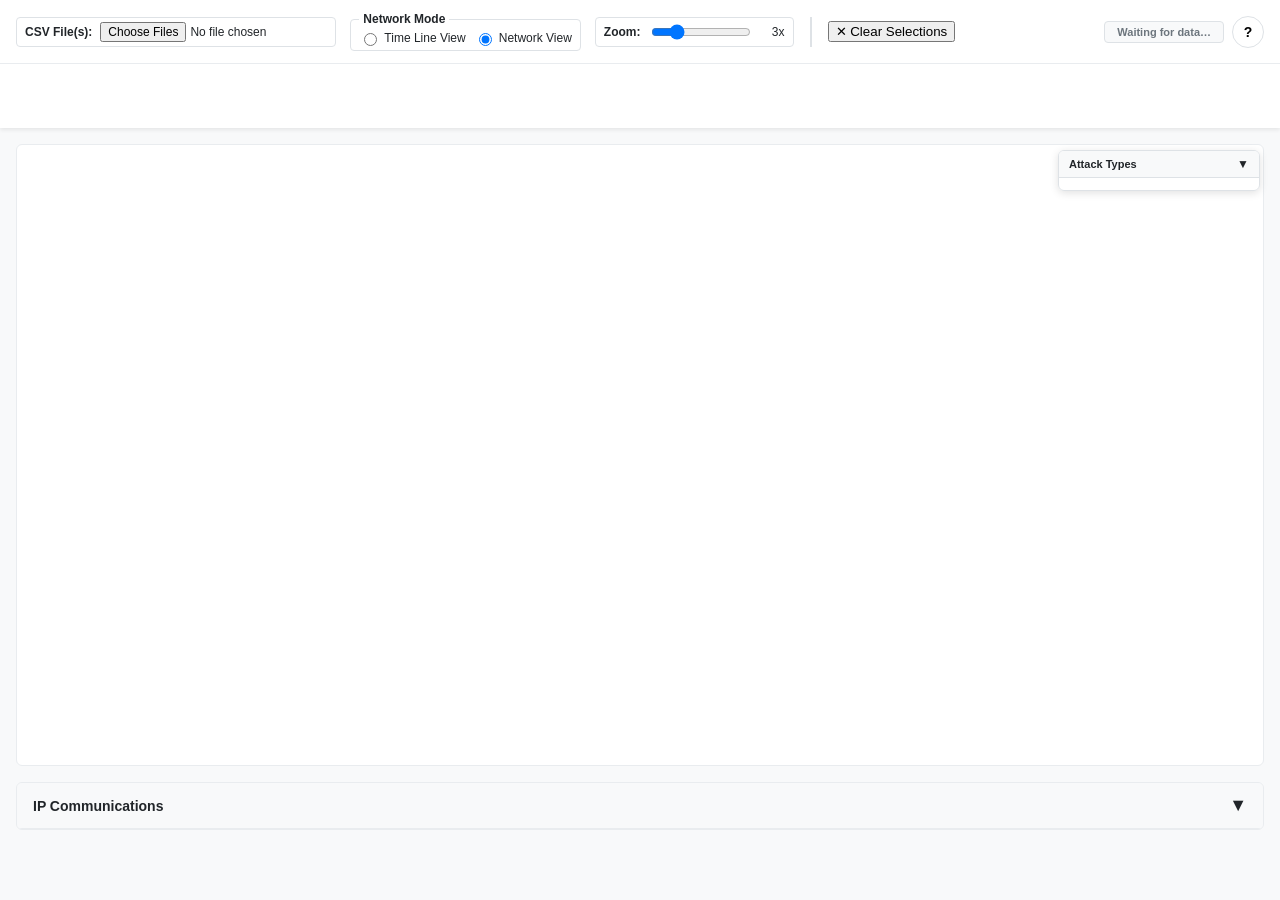
==== attack-network.html @ 60aa4a27 "S-curve hover arcs, remove box selection, compact UI - Replace arc-to-destination hover with S-curve" ====
<!DOCTYPE html>
<html lang="en">
<head>
  <meta charset="UTF-8" />
  <meta name="viewport" content="width=device-width, initial-scale=1.0" />
  <title>Network TimeArcs</title>
  <script src="https://d3js.org/d3.v7.min.js"></script>
  <link rel="stylesheet" href="shared.css">
  <link rel="stylesheet" href="attack-network.css">
  <link rel="preconnect" href="https://d3js.org" />
  <link rel="dns-prefetch" href="https://d3js.org" />
</head>
<body>
  <div class="sticky-header">
    <div class="secondary-controls">
      <div style="display:flex; align-items:center; gap:8px; padding:4px 8px; border:1px solid #dee2e6; border-radius:4px;">
        <label for="fileInput" style="font-size:12px; font-weight:600; white-space:nowrap;">CSV File(s):</label>
        <input id="fileInput" type="file" accept=".csv" multiple style="font-size:12px; cursor:pointer;" />
      </div>
      <fieldset style="border:1px solid #dee2e6; padding:4px 8px; border-radius:4px; display:flex; gap:8px; align-items:center;">
        <legend style="font-size:12px; padding:0 4px; font-weight:600;">Network Mode</legend>
        <label style="display:flex; align-items:center; gap:4px; font-size:12px; cursor:pointer;">
          <input type="radio" name="labelMode" value="timearcs" id="labelModeTimearcs">
          <span>Time Line View</span>
        </label>
        <label style="display:flex; align-items:center; gap:4px; font-size:12px; cursor:pointer;">
          <input type="radio" name="labelMode" value="force_layout" id="labelModeForceLayout" checked>
          <span>Network View</span>
        </label>
      </fieldset>
      <div style="display:flex; align-items:center; gap:8px; padding:4px 8px; border:1px solid #dee2e6; border-radius:4px;">
        <label for="compressionSlider" style="font-size:12px; font-weight:600; white-space:nowrap;">Zoom:</label>
        <input type="range" id="compressionSlider" min="1" max="10" step="0.5" value="3" style="width:100px; cursor:pointer;" />
        <span id="compressionValue" style="font-size:12px; min-width:24px; text-align:right;">3x</span>
      </div>
      <div id="bifocalRegionIndicator" style="display:none; font-size:11px; padding:4px 8px; background:#e7f3ff; border:1px solid #74c0fc; border-radius:4px; font-weight:600; color:#1971c2;">
        <span id="bifocalRegionText">Focus: 35% - 65%</span>
      </div>
      <div style="border-left: 2px solid #dee2e6; height: 30px; margin: 0 4px;"></div>
      <button id="clearBrush" class="cp-btn" title="Clear all selections">
        <span>✕ Clear Selections</span>
      </button>
      <div id="componentInfo" style="display:none; font-size:11px; padding:4px 8px; background:#e7f5ff; border:1px solid #74c0fc; border-radius:4px; margin-left:8px;">
        <span style="font-weight:600;">Components:</span>
        <span id="componentCount">0</span>
        <span style="opacity:0.7; margin-left:4px;">(<span id="componentIPCount">0</span> IPs)</span>
      </div>
      <div style="margin-left:auto; display:flex; align-items:center; gap:8px;">
        <div id="loadingProgress" style="display:none; width:200px; padding:4px 12px; border:1px solid #dee2e6; border-radius:4px; background:#fff;">
          <div style="font-size:10px; font-weight:600; margin-bottom:4px; color:#495057;">
            <span id="progressText">Loading...</span>
          </div>
          <div style="width:100%; height:6px; background:#e9ecef; border-radius:3px; overflow:hidden;">
            <div id="progressBar" style="width:0%; height:100%; background:#007bff; transition:width 0.2s;"></div>
          </div>
        </div>
        <div id="status" style="padding:4px 12px; border:1px solid #dee2e6; border-radius:4px; background:#f8f9fa; font-size:11px; font-weight:600; white-space:nowrap; overflow:hidden; text-overflow:ellipsis;">Waiting for data…</div>
        <button id="helpBtn" style="width:32px; height:32px; border-radius:50%; border:1px solid #dee2e6; background:#fff; cursor:help; font-size:14px; font-weight:600; transition: all 0.2s; display:flex; align-items:center; justify-content:center; padding:0;" title="⌨️ Arrow keys: move/resize focus region&#10;🖱️ Click &amp; drag: select arcs&#10;📊 Label Mode: toggle attack types&#10;📈 Compression: adjust magnification">
          ?
        </button>
      </div>
    </div>
    <svg id="axis-top"></svg>
    <svg id="bifocal-bar" width="1200" height="28" style="display:block;"></svg>
  </div>
  <main>
    <div id="chart-container">
      <svg id="chart" width="1200" height="600" aria-label="TimeArcs chart"></svg>
    </div>

    <!-- IP Communications Panel -->
    <div id="ip-communications-panel" style="margin-top: 16px; background: #fff; border: 1px solid #e9ecef; border-radius: 6px; overflow: hidden;">
      <div id="ip-comm-header" style="padding: 12px 16px; background: #f8f9fa; border-bottom: 1px solid #e9ecef; cursor: pointer; display: flex; justify-content: space-between; align-items: center;">
        <span style="font-weight: 600; font-size: 14px;">IP Communications</span>
        <div style="display: flex; align-items: center; gap: 8px;">
          <!-- <button id="exportIPList" style="padding: 4px 10px; border: 1px solid #dee2e6; border-radius: 4px; background: #007bff; color: #fff; cursor: pointer; font-size: 11px; font-weight: 600;" title="Export IP list to file">
            ⬇ Export List
          </button> -->
          <span id="ip-comm-toggle" style="font-size: 18px; transition: transform 0.2s;">▼</span>
        </div>
      </div>
      <div id="ip-comm-content" style="display: none; max-height: 500px; overflow-y: auto; padding: 12px 16px;">
        <div id="ip-comm-list" style="font-family: monospace; font-size: 12px; line-height: 1.6;"></div>
      </div>
    </div>
  </main>

  <!-- Floating Legend Panel -->
  <div id="legendPanel" class="legend-panel">
    <div class="legend-panel-header" id="legendPanelHeader">
      <span>Attack Types</span>
      <span id="legendCollapseIcon" style="font-size: 12px; transition: transform 0.2s;">▼</span>
    </div>
    <div class="legend-panel-body" id="legendPanelBody">
      <div class="legend" id="legend"></div>
    </div>
  </div>

  <div id="tooltip" class="tooltip"></div>
  <script type="module" src="./attack-network.js"></script>
  </body>
  </html>
---- attack-network.css ----
body {
  margin: 0;
  font-family: -apple-system, BlinkMacSystemFont, "Segoe UI", Roboto, Helvetica, Arial, sans-serif;
  color: #212529;
  background: #f8f9fa;
}
.sticky-header {
  position: sticky;
  top: 0;
  z-index: 100;
  background: #ffffff;
  box-shadow: 0 2px 4px rgba(0,0,0,0.08);
}
header {
  padding: 12px 16px;
  background: #ffffff;
  border-bottom: 1px solid #e9ecef;
}
.header-controls {
  display: flex;
  gap: 12px;
  align-items: center;
  flex-wrap: wrap;
}
.secondary-controls {
  display: flex;
  gap: 12px;
  align-items: center;
  flex-wrap: wrap;
  padding: 12px 16px;
  background: #ffffff;
  border-bottom: 1px solid #e9ecef;
}
main { padding: 8px 16px 12px 16px; }
.top-bar {
  background: #ffffff;
  border-bottom: 1px solid #e9ecef;
  padding: 8px 16px;
}
#axis-top { display: block; height: 36px; padding: 0 16px; }
#bifocal-bar { display: block; height: 28px; padding: 0 16px; }
#chart-container {
  background: #fff;
  border: 1px solid #e9ecef;
  border-radius: 6px;
  padding: 8px;
  overflow: visible;
  min-height: 400px;
  margin-top: 8px;
  position: relative;
  user-select: none;
  -webkit-user-select: none;
  -moz-user-select: none;
  -ms-user-select: none;
}
.row-line { stroke: #e9ecef; stroke-width: 1; }
.ip-label { font-size: 10px; fill: #343a40; }
.time-axis text { font-size: 10px; fill: #000; }
.time-axis path, .time-axis line { stroke: #000; }
.arc { fill: none; stroke-opacity: 0.8; pointer-events: stroke; }
.arc:hover { stroke-opacity: 1; }
.legend { display: flex; gap: 14px; align-items: center; flex-wrap: wrap; margin: 0; }
.legend-item { display: flex; align-items: center; gap: 6px; font-size: 12px; }
.swatch { width: 12px; height: 12px; border-radius: 2px; border: 1px solid #dee2e6; }
.controls { display: flex; gap: 12px; align-items: center; flex-wrap: wrap; }
.hint { color: #6c757d; font-size: 12px; }
#status { color: #6c757d; font-size: 12px; margin-left: auto; white-space: nowrap; }
.tooltip { position: fixed; background: rgba(0,0,0,0.85); color: #fff; padding: 8px 10px; border-radius: 4px; font-size: 12px; pointer-events: none; display: none; z-index: 99999; }

/* Floating Legend Panel */
.legend-panel {
  position: fixed;
  top: 150px;
  right: 20px;
  background: rgba(255, 255, 255, 0.5);
  border: 1px solid #dee2e6;
  border-radius: 6px;
  box-shadow: 0 2px 8px rgba(0,0,0,0.12);
  z-index: 1000;
  min-width: 200px;
  max-width: 280px;
  max-height: 70vh;
  overflow: hidden;
}

.legend-panel-header {
  display: flex;
  align-items: center;
  justify-content: space-between;
  padding: 6px 10px;
  background: #f8f9fa;
  border-bottom: 1px solid #dee2e6;
  cursor: pointer;
  user-select: none;
  transition: background-color 0.15s;
}

.legend-panel-header span:first-child {
  font-size: 11px;
  font-weight: 600;
}

.legend-panel-header:hover {
  background: #e9ecef;
}

.legend-panel.collapsed .legend-panel-header {
  border-bottom: none;
}

.legend-panel-body {
  padding: 6px 8px;
  max-height: calc(70vh - 35px);
  overflow-y: auto;
  transition: max-height 0.3s ease, padding 0.3s ease;
}

.legend-panel.collapsed .legend-panel-body {
  max-height: 0;
  padding: 0 8px;
  overflow: hidden;
}

.legend-panel.collapsed #legendCollapseIcon {
  transform: rotate(-90deg);
}

.legend-panel .legend {
  flex-direction: column;
  gap: 2px;
  align-items: stretch;
}

.legend-panel .legend-item {
  padding: 3px 6px;
  border-radius: 3px;
  transition: background-color 0.15s;
  font-size: 10px;
  line-height: 1.3;
  display: flex;
  align-items: center;
  justify-content: flex-start;
  gap: 6px;
  text-align: left;
}

.legend-panel .legend-item .swatch {
  flex-shrink: 0;
  width: 10px;
  height: 10px;
}

.legend-panel .legend-item span {
  flex: 1;
  text-align: left !important;
  overflow: hidden;
  text-overflow: ellipsis;
  white-space: nowrap;
}

.legend-panel .legend-item:hover {
  background-color: rgba(0,0,0,0.03);
}

/* Force-directed layout mode */
.force-layout-layer { pointer-events: all; }
.force-node circle { stroke-width: 1.5; cursor: grab; transition: r 0.3s; }
.force-node circle:hover { stroke-width: 2.5; }
.force-node.dragging circle { cursor: grabbing; }
.force-node text { font: 10px 'Courier New', monospace; fill: #343a40; pointer-events: none; }
.force-link { fill: none; stroke-opacity: 0.6; pointer-events: stroke; }
.force-link:hover { stroke-opacity: 1; }
.timearcs-layer { pointer-events: all; }
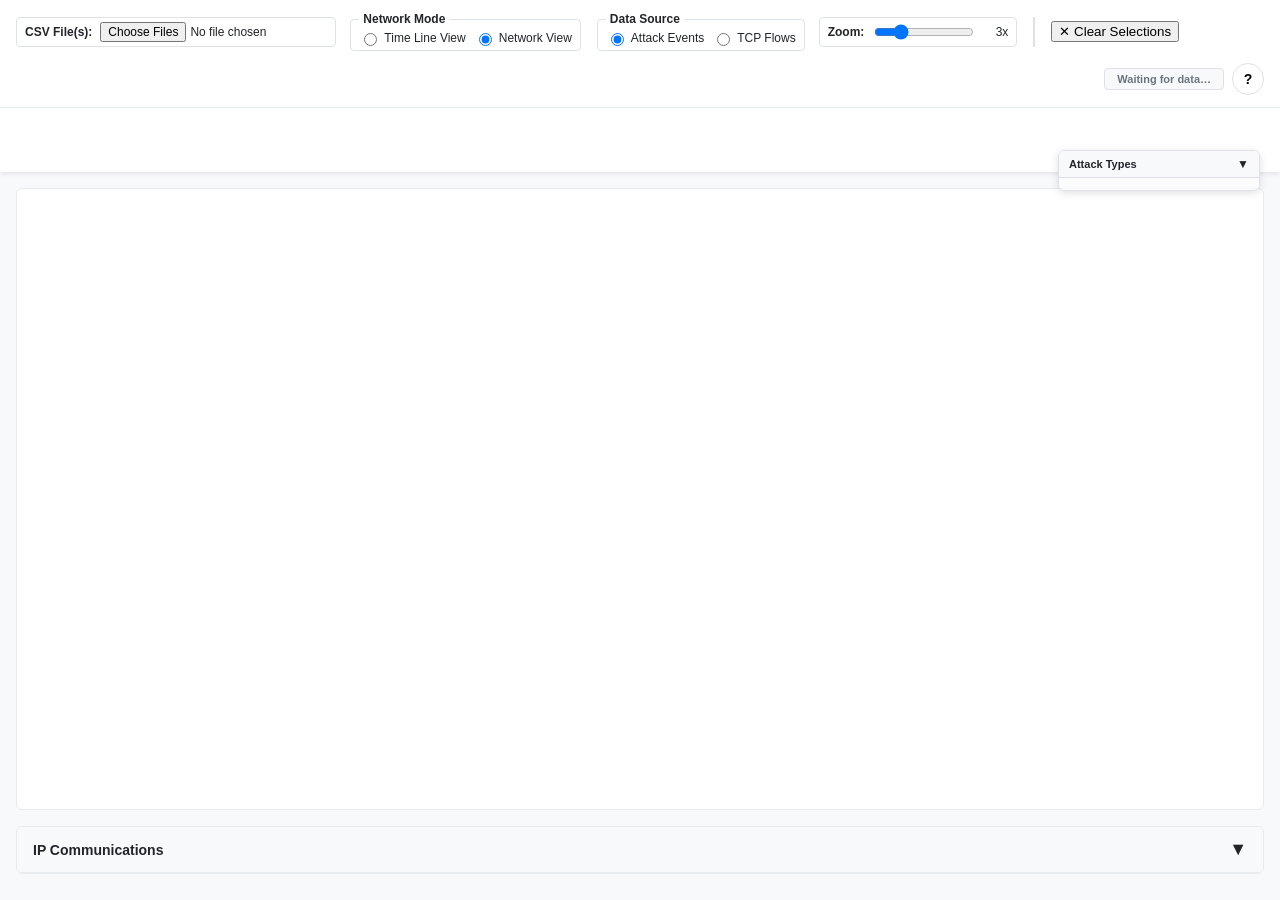
==== commit ae00f864: "Add flow-arc pattern search system and timearcs layout improvements Adds new flow-arc search engine " ====
--- a/attack-network.html
+++ b/attack-network.html
@@ -26,6 +26,17 @@
         <label style="display:flex; align-items:center; gap:4px; font-size:12px; cursor:pointer;">
           <input type="radio" name="labelMode" value="force_layout" id="labelModeForceLayout" checked>
           <span>Network View</span>
+        </label>
+      </fieldset>
+      <fieldset id="dataSourceFieldset" style="border:1px solid #dee2e6; padding:4px 8px; border-radius:4px; display:flex; gap:8px; align-items:center;">
+        <legend style="font-size:12px; padding:0 4px; font-weight:600;">Data Source</legend>
+        <label style="display:flex; align-items:center; gap:4px; font-size:12px; cursor:pointer;">
+          <input type="radio" name="dataMode" value="attacks" id="dataModeAttacks" checked>
+          <span>Attack Events</span>
+        </label>
+        <label style="display:flex; align-items:center; gap:4px; font-size:12px; cursor:pointer;">
+          <input type="radio" name="dataMode" value="flows" id="dataModeFlows">
+          <span>TCP Flows</span>
         </label>
       </fieldset>
       <div style="display:flex; align-items:center; gap:8px; padding:4px 8px; border:1px solid #dee2e6; border-radius:4px;">
@@ -88,7 +99,7 @@
   <!-- Floating Legend Panel -->
   <div id="legendPanel" class="legend-panel">
     <div class="legend-panel-header" id="legendPanelHeader">
-      <span>Attack Types</span>
+      <span id="legendPanelTitle">Attack Types</span>
       <span id="legendCollapseIcon" style="font-size: 12px; transition: transform 0.2s;">▼</span>
     </div>
     <div class="legend-panel-body" id="legendPanelBody">
@@ -96,6 +107,9 @@
     </div>
   </div>
 
+  <!-- Flow Arc Pattern Search Panel (shown only in flow mode) -->
+  <div id="flowArcSearchPanel" style="display:none;"></div>
+
   <div id="tooltip" class="tooltip"></div>
   <script type="module" src="./attack-network.js"></script>
   </body>
